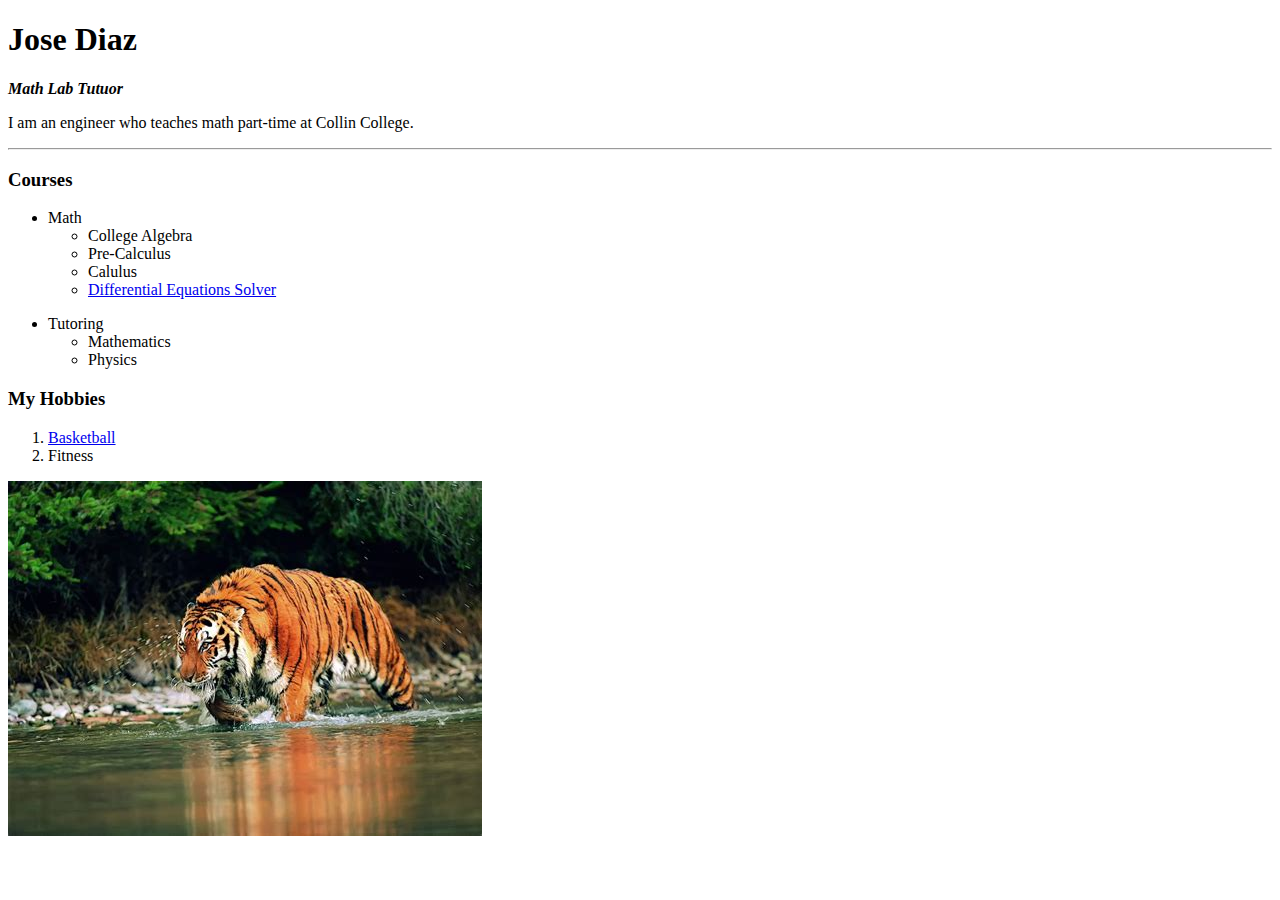
==== index.html @ 79fe594d "Initial cv website files" ====
<!DOCTYPE html>
<html lang="en" dir="ltr">

<head>
  <meta charset="utf-8">
  <title>Jose's Personal Site</title>
</head>

<body>
  <h1>Jose Diaz</h1>
  <p>
    <strong><em>Math Lab Tutuor</em></strong>
  </p>
  <p>I am an engineer who teaches math part-time at Collin College.</p>
  <hr>
  <h3>Courses</h3>

  <ul>
    <li>Math</li>
    <ul>
      <li>College Algebra</li>
      <li>Pre-Calculus</li>
      <li>Calulus</li>
      <li><a href="https://www.symbolab.com/solver/ordinary-differential-equation-calculator">Differential Equations Solver</a></li>
    </ul>
  </ul>

  <ul>
    <li>Tutoring</li>
    <ul>
      <li>Mathematics</li>
      <li>Physics</li>
    </ul>
  </ul>

  <h3>My Hobbies</h3>

  <ol>
    <li><a href="Basketball.html">Basketball</a></li>
    <li>Fitness</li>
  </ol>

  <img src="Tiger.jpg" alt="">


</body>

</html>
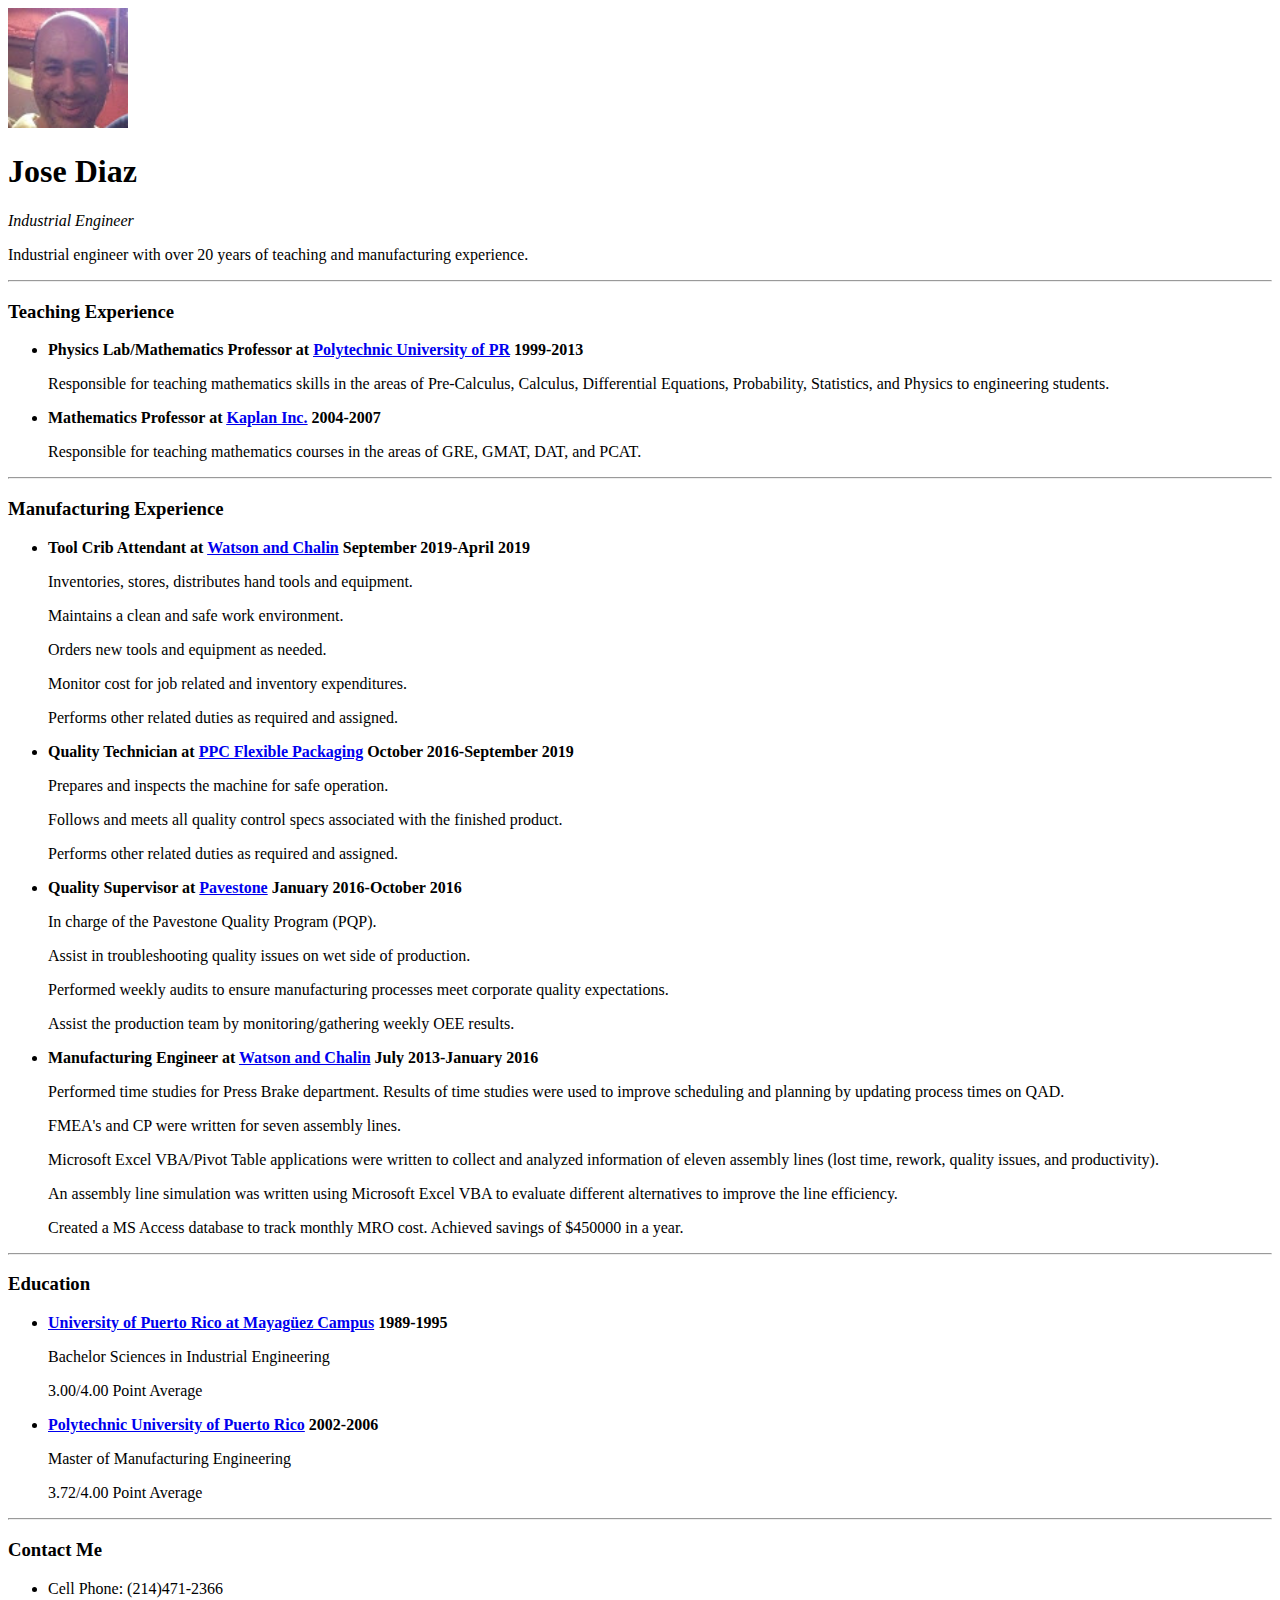
==== commit c2e81123: "Add files via upload" ====
--- a/index.html
+++ b/index.html
@@ -7,40 +7,80 @@
 </head>
 
 <body>
+
+  <img src="Jose.jpg" height="120" width="120" alt="Jose's profile picture">
   <h1>Jose Diaz</h1>
-  <p>
-    <strong><em>Math Lab Tutuor</em></strong>
-  </p>
-  <p>I am an engineer who teaches math part-time at Collin College.</p>
+  <p><em>Industrial Engineer</em></p>
+  <p>Industrial engineer with over 20 years of teaching and manufacturing experience.</p>
   <hr>
-  <h3>Courses</h3>
+
+  <h3>Teaching Experience</h3>
 
   <ul>
-    <li>Math</li>
-    <ul>
-      <li>College Algebra</li>
-      <li>Pre-Calculus</li>
-      <li>Calulus</li>
-      <li><a href="https://www.symbolab.com/solver/ordinary-differential-equation-calculator">Differential Equations Solver</a></li>
-    </ul>
+    <li><strong>Physics Lab/Mathematics Professor at <a href="https://www.pupr.edu/"><u>Polytechnic University of PR</u></a>  1999-2013</strong></li>
+    <p>Responsible for teaching mathematics skills in the areas of Pre-Calculus, Calculus, Differential Equations, Probability, Statistics, and Physics to engineering students.</p>
+    <li><strong>Mathematics Professor at <a href="https://www.kaptest.com/"><u>Kaplan Inc.</u></a>  2004-2007</strong></li>
+    <p>Responsible for teaching mathematics courses in the areas of GRE, GMAT, DAT, and PCAT.</p>
+  </ul>
+  <hr>
+
+  <h3>Manufacturing Experience</h3>
+
+  <ul>
+
+    <li><strong>Tool Crib Attendant at <a href="https://www.wcsuspensions-intl.com/">Watson and Chalin</a> September 2019-April 2019</strong></li>
+
+      <p>Inventories, stores, distributes hand tools and equipment.</p>
+      <p>Maintains a clean and safe work environment.</p>
+      <p>Orders new tools and equipment as needed.</p>
+      <p>Monitor cost for job related and inventory expenditures.</p>
+      <p>Performs other related duties as required and assigned.</p>
+
+    <li><strong>Quality Technician at <a href="https://ppcflex.com/">PPC Flexible Packaging</a>  October 2016-September 2019</strong></li>
+    <p>Prepares and inspects the machine for safe operation.</p>
+    <p>Follows and meets all quality control specs associated with the finished product.</p>
+    <p>Performs other related duties as required and assigned.</p>
+
+    <li><strong>Quality Supervisor at <a href="https://www.pavestone.com/">Pavestone</a>  January 2016-October 2016</strong></li>
+    <p>In charge of the Pavestone Quality Program (PQP).</p>
+    <p>Assist in troubleshooting quality issues on wet side of production.</p>
+    <p>Performed weekly audits to ensure manufacturing processes meet corporate quality expectations.</p>
+    <p>Assist the production team by monitoring/gathering weekly OEE results.</p>
+
+    <li><strong>Manufacturing Engineer at <a href="https://www.wcsuspensions-intl.com/">Watson and Chalin</a> July 2013-January 2016</strong></li>
+
+      <p>Performed time studies for Press Brake department. Results of time studies were used to improve scheduling and planning by updating process times on QAD.</p>
+      <p>FMEA's and CP were written for seven assembly lines.</p>
+      <p>Microsoft Excel VBA/Pivot Table applications were written to collect and analyzed information of eleven assembly lines (lost time, rework, quality issues, and productivity).</p>
+      <p>An assembly line simulation was written using Microsoft Excel VBA to evaluate different alternatives to improve the line efficiency.</p>
+      <p>Created a MS Access database to track monthly MRO cost. Achieved savings of $450000 in a year.</p>
+
   </ul>
 
+  <hr>
+
+  <h3>Education</h3>
+
   <ul>
-    <li>Tutoring</li>
-    <ul>
-      <li>Mathematics</li>
-      <li>Physics</li>
-    </ul>
+    <li><strong><a href="https://www.uprm.edu/engineering/"a> University of Puerto Rico at Mayagüez Campus</a>  1989-1995</strong> </li>
+    <p>Bachelor Sciences in Industrial Engineering</p>
+    <p>3.00/4.00 Point Average</p>
+
+    <li><strong><a href="https://www.pupr.edu/"a> Polytechnic University of Puerto Rico</a>  2002-2006</strong> </li>
+    <p>Master of Manufacturing Engineering</p>
+    <p>3.72/4.00 Point Average</p>
+
+
   </ul>
 
-  <h3>My Hobbies</h3>
+  <hr>
 
-  <ol>
-    <li><a href="Basketball.html">Basketball</a></li>
-    <li>Fitness</li>
-  </ol>
+  <h3>Contact Me</h3>
+  <ul>
+    <li>Cell Phone: (214)471-2366</li>
+    <li>Email: jadiaz@collin.edu</li>
+  </ul>
 
-  <img src="Tiger.jpg" alt="">
 
 
 </body>
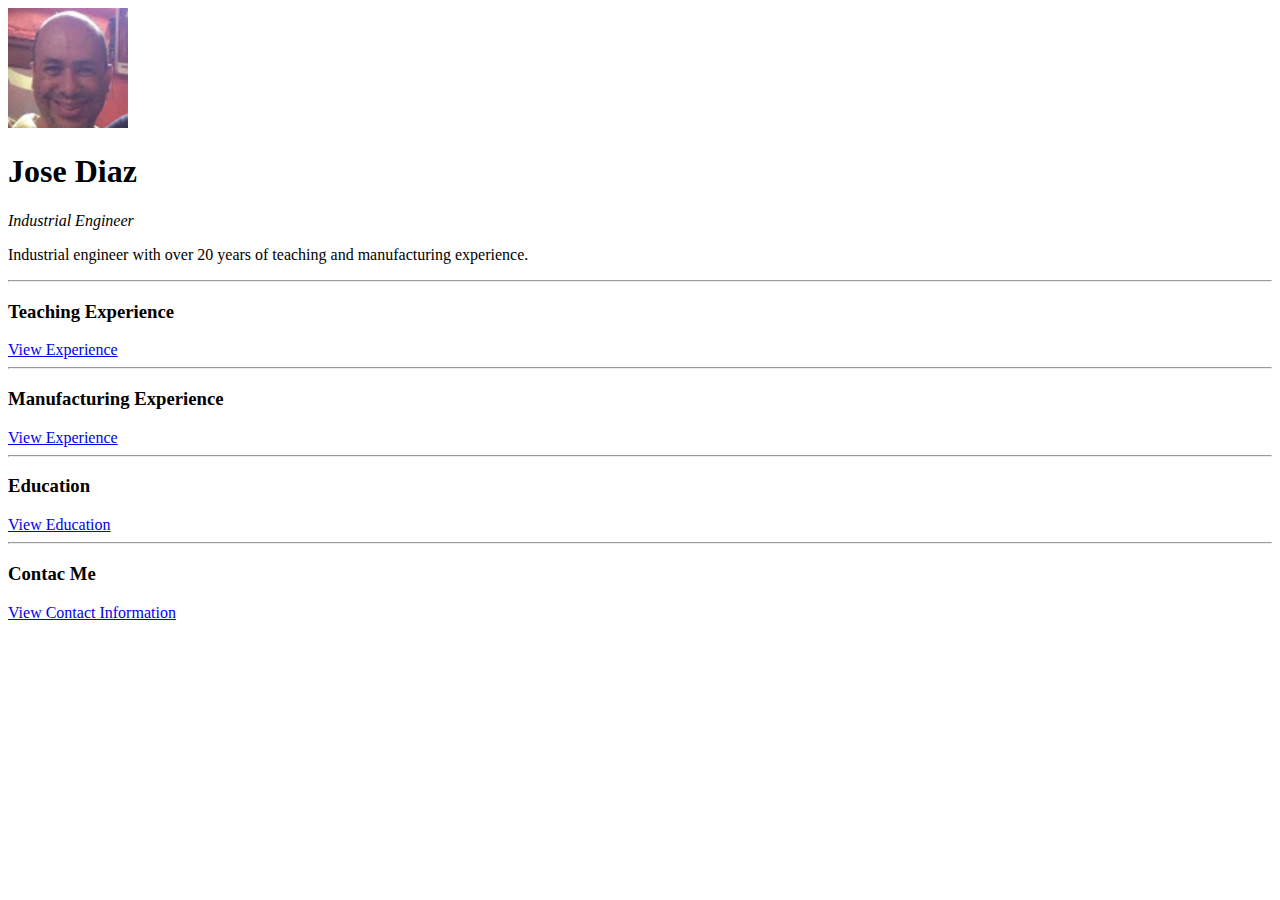
==== commit 8efb6add: "Add files via upload" ====
--- a/index.html
+++ b/index.html
@@ -15,71 +15,29 @@
   <hr>
 
   <h3>Teaching Experience</h3>
+  <a href="Teaching.html">View Experience</a>
 
-  <ul>
-    <li><strong>Physics Lab/Mathematics Professor at <a href="https://www.pupr.edu/"><u>Polytechnic University of PR</u></a>  1999-2013</strong></li>
-    <p>Responsible for teaching mathematics skills in the areas of Pre-Calculus, Calculus, Differential Equations, Probability, Statistics, and Physics to engineering students.</p>
-    <li><strong>Mathematics Professor at <a href="https://www.kaptest.com/"><u>Kaplan Inc.</u></a>  2004-2007</strong></li>
-    <p>Responsible for teaching mathematics courses in the areas of GRE, GMAT, DAT, and PCAT.</p>
-  </ul>
+
   <hr>
 
   <h3>Manufacturing Experience</h3>
 
-  <ul>
+  <a href="Manufacturing.html">View Experience</a>
 
-    <li><strong>Tool Crib Attendant at <a href="https://www.wcsuspensions-intl.com/">Watson and Chalin</a> September 2019-April 2019</strong></li>
 
-      <p>Inventories, stores, distributes hand tools and equipment.</p>
-      <p>Maintains a clean and safe work environment.</p>
-      <p>Orders new tools and equipment as needed.</p>
-      <p>Monitor cost for job related and inventory expenditures.</p>
-      <p>Performs other related duties as required and assigned.</p>
-
-    <li><strong>Quality Technician at <a href="https://ppcflex.com/">PPC Flexible Packaging</a>  October 2016-September 2019</strong></li>
-    <p>Prepares and inspects the machine for safe operation.</p>
-    <p>Follows and meets all quality control specs associated with the finished product.</p>
-    <p>Performs other related duties as required and assigned.</p>
-
-    <li><strong>Quality Supervisor at <a href="https://www.pavestone.com/">Pavestone</a>  January 2016-October 2016</strong></li>
-    <p>In charge of the Pavestone Quality Program (PQP).</p>
-    <p>Assist in troubleshooting quality issues on wet side of production.</p>
-    <p>Performed weekly audits to ensure manufacturing processes meet corporate quality expectations.</p>
-    <p>Assist the production team by monitoring/gathering weekly OEE results.</p>
-
-    <li><strong>Manufacturing Engineer at <a href="https://www.wcsuspensions-intl.com/">Watson and Chalin</a> July 2013-January 2016</strong></li>
-
-      <p>Performed time studies for Press Brake department. Results of time studies were used to improve scheduling and planning by updating process times on QAD.</p>
-      <p>FMEA's and CP were written for seven assembly lines.</p>
-      <p>Microsoft Excel VBA/Pivot Table applications were written to collect and analyzed information of eleven assembly lines (lost time, rework, quality issues, and productivity).</p>
-      <p>An assembly line simulation was written using Microsoft Excel VBA to evaluate different alternatives to improve the line efficiency.</p>
-      <p>Created a MS Access database to track monthly MRO cost. Achieved savings of $450000 in a year.</p>
-
-  </ul>
 
   <hr>
 
   <h3>Education</h3>
 
-  <ul>
-    <li><strong><a href="https://www.uprm.edu/engineering/"a> University of Puerto Rico at Mayagüez Campus</a>  1989-1995</strong> </li>
-    <p>Bachelor Sciences in Industrial Engineering</p>
-    <p>3.00/4.00 Point Average</p>
-
-    <li><strong><a href="https://www.pupr.edu/"a> Polytechnic University of Puerto Rico</a>  2002-2006</strong> </li>
-    <p>Master of Manufacturing Engineering</p>
-    <p>3.72/4.00 Point Average</p>
+  <a href="Education.html">View Education</a>
 
 
-  </ul>
+  <hr>
+  <h3>Contac Me</h3>
+  <a href="Contact.html">View Contact Information</a>
 
-  <hr>
 
-  <h3>Contact Me</h3>
-  <ul>
-    <li>Cell Phone: (214)471-2366</li>
-    <li>Email: jadiaz@collin.edu</li>
-  </ul>
 
 
 
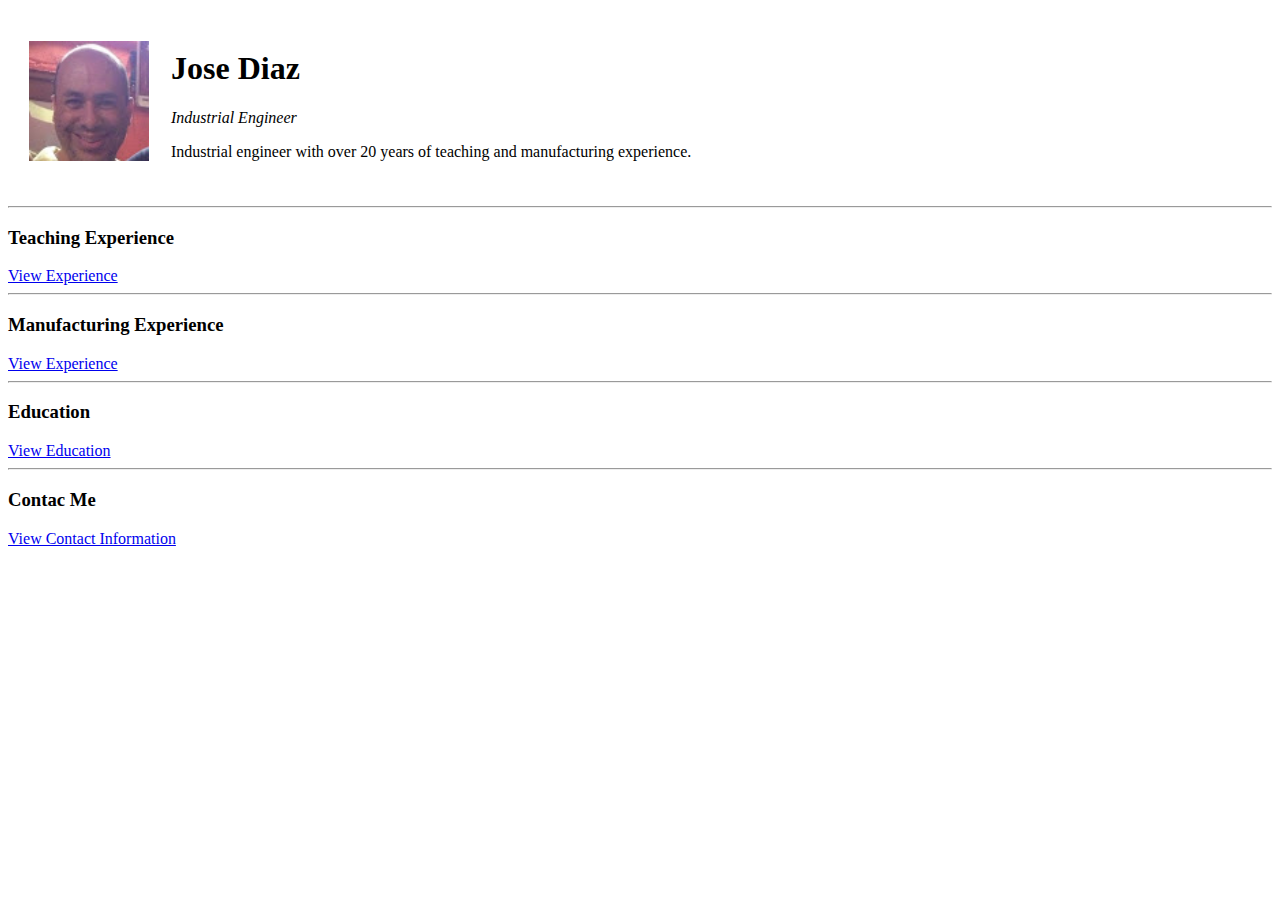
==== commit 776101b5: "Add files via upload" ====
--- a/index.html
+++ b/index.html
@@ -8,10 +8,16 @@
 
 <body>
 
-  <img src="Jose.jpg" height="120" width="120" alt="Jose's profile picture">
-  <h1>Jose Diaz</h1>
-  <p><em>Industrial Engineer</em></p>
-  <p>Industrial engineer with over 20 years of teaching and manufacturing experience.</p>
+  <table cellspacing = "20">
+    <tr>
+      <td><img src="Jose.jpg" height="120" width="120" alt="Jose's profile picture"></td>
+      <td><h1>Jose Diaz</h1>
+      <p><em>Industrial Engineer</em></p>
+      <p>Industrial engineer with over 20 years of teaching and manufacturing experience.</p>
+      </td>
+    </tr>
+  </table>
+
   <hr>
 
   <h3>Teaching Experience</h3>
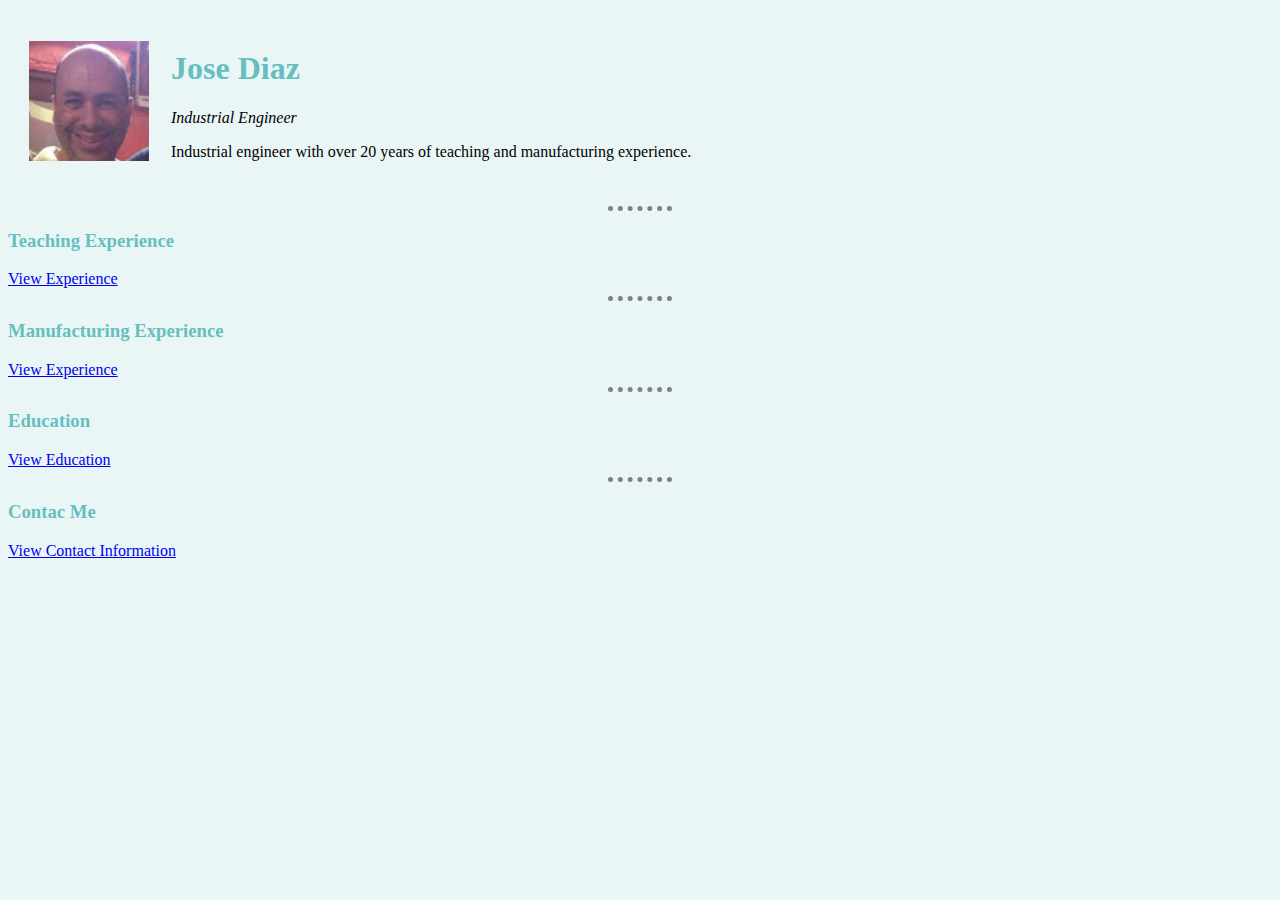
==== commit 331eb14e: "Update index.html" ====
--- a/index.html
+++ b/index.html
@@ -4,16 +4,21 @@
 <head>
   <meta charset="utf-8">
   <title>Jose's Personal Site</title>
+
+<link rel="stylesheet" href="styles.css">
+
+
 </head>
 
 <body>
 
-  <table cellspacing = "20">
+  <table cellspacing="20">
     <tr>
       <td><img src="Jose.jpg" height="120" width="120" alt="Jose's profile picture"></td>
-      <td><h1>Jose Diaz</h1>
-      <p><em>Industrial Engineer</em></p>
-      <p>Industrial engineer with over 20 years of teaching and manufacturing experience.</p>
+      <td>
+        <h1>Jose Diaz</h1>
+        <p><em>Industrial Engineer</em></p>
+        <p>Industrial engineer with over 20 years of teaching and manufacturing experience.</p>
       </td>
     </tr>
   </table>
--- a/styles.css
+++ b/styles.css
@@ -0,0 +1,19 @@
+body {
+  background-color:#EAF6F6;
+}
+
+hr {
+  border-style:none;
+  border-top-style: dotted;
+  border-color: grey;
+  border-width: 5px;
+  width: 5%;
+}
+
+h1{
+  color: #66BFBF;
+}
+
+h3{
+  color: #66BFBF;
+}
